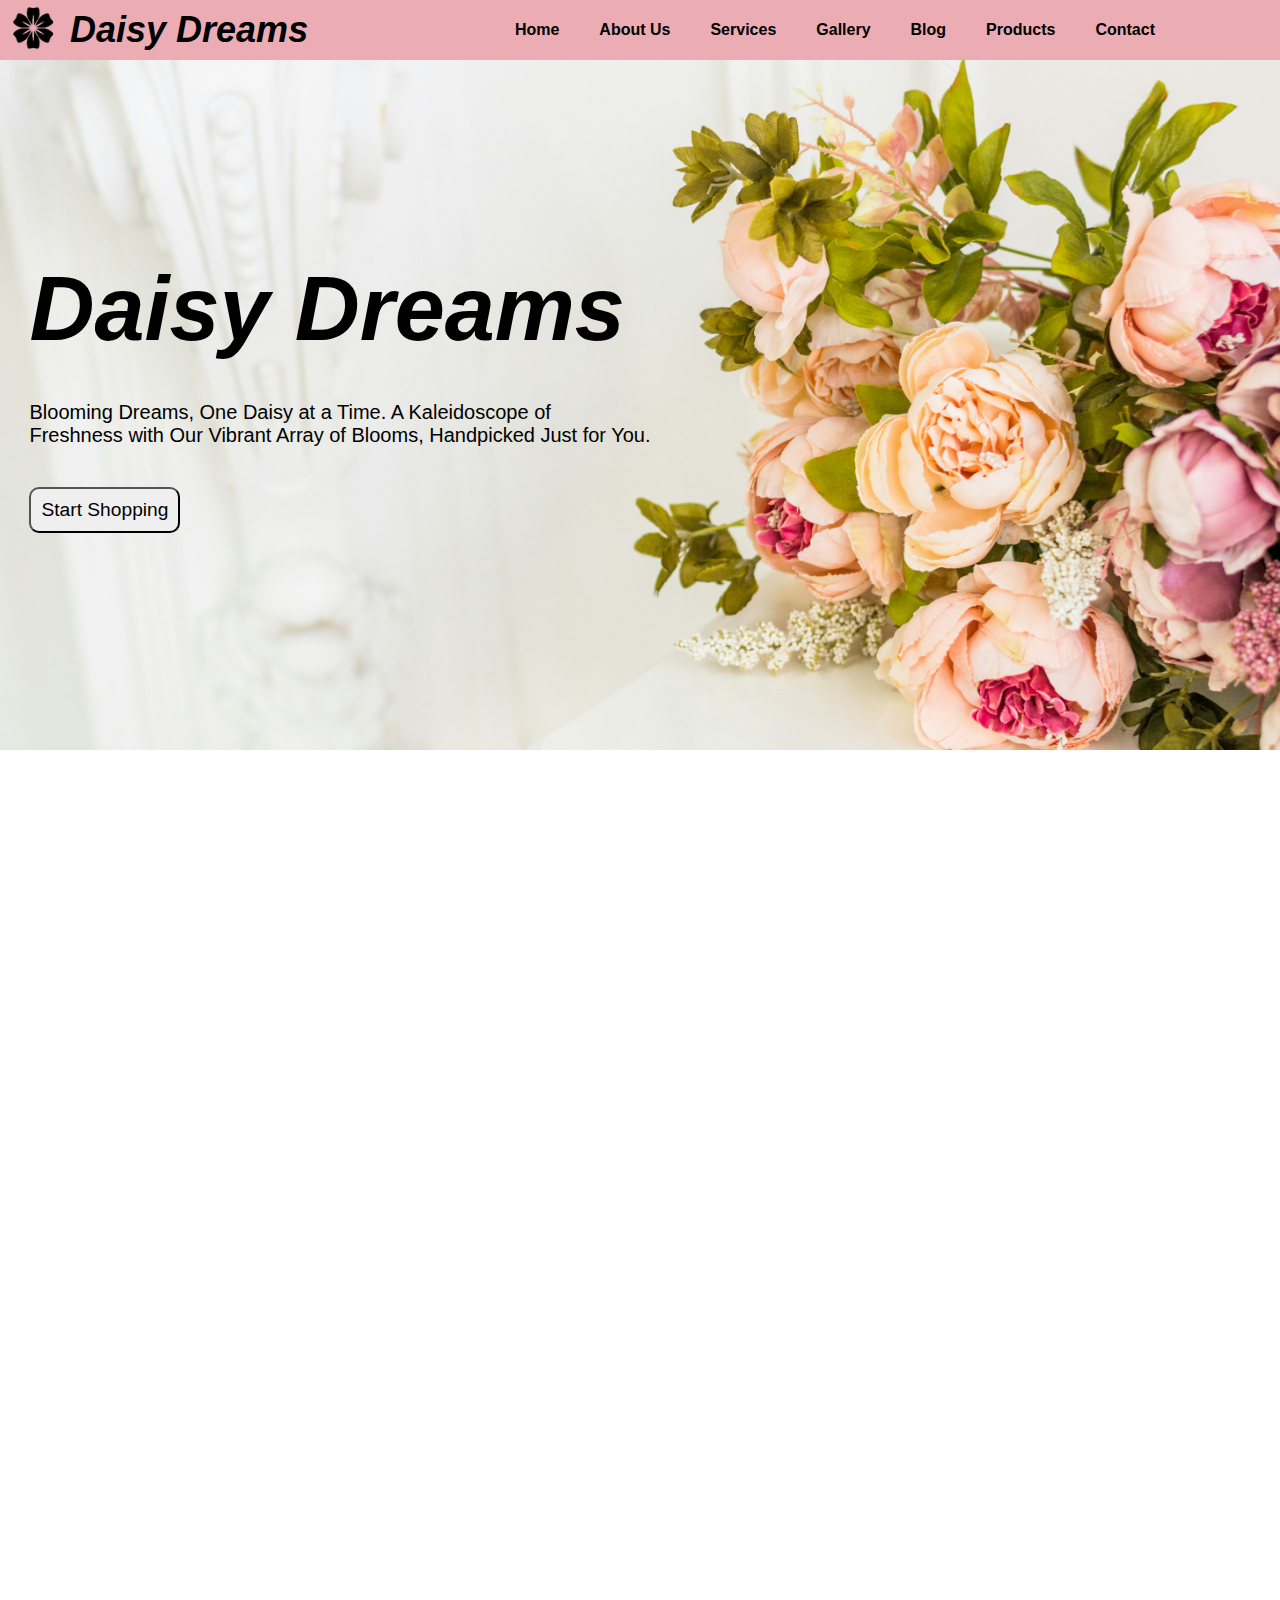
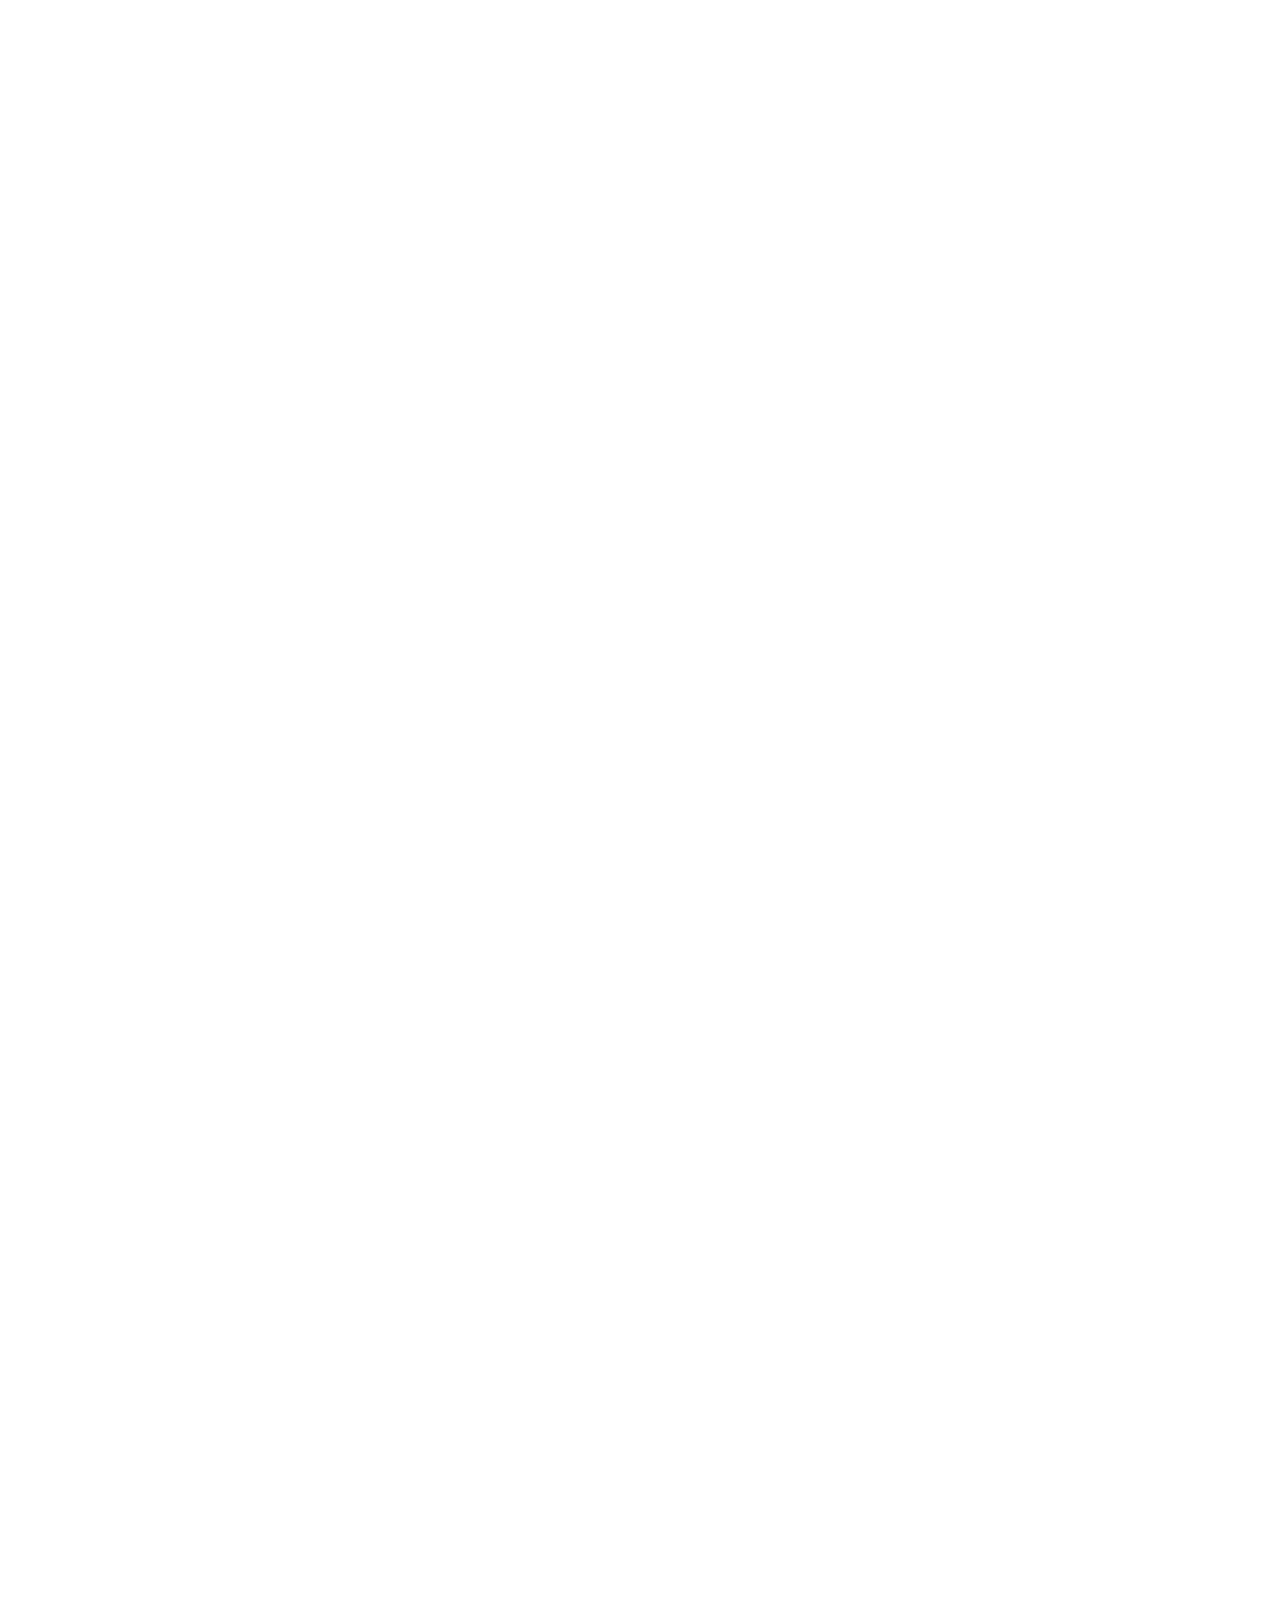
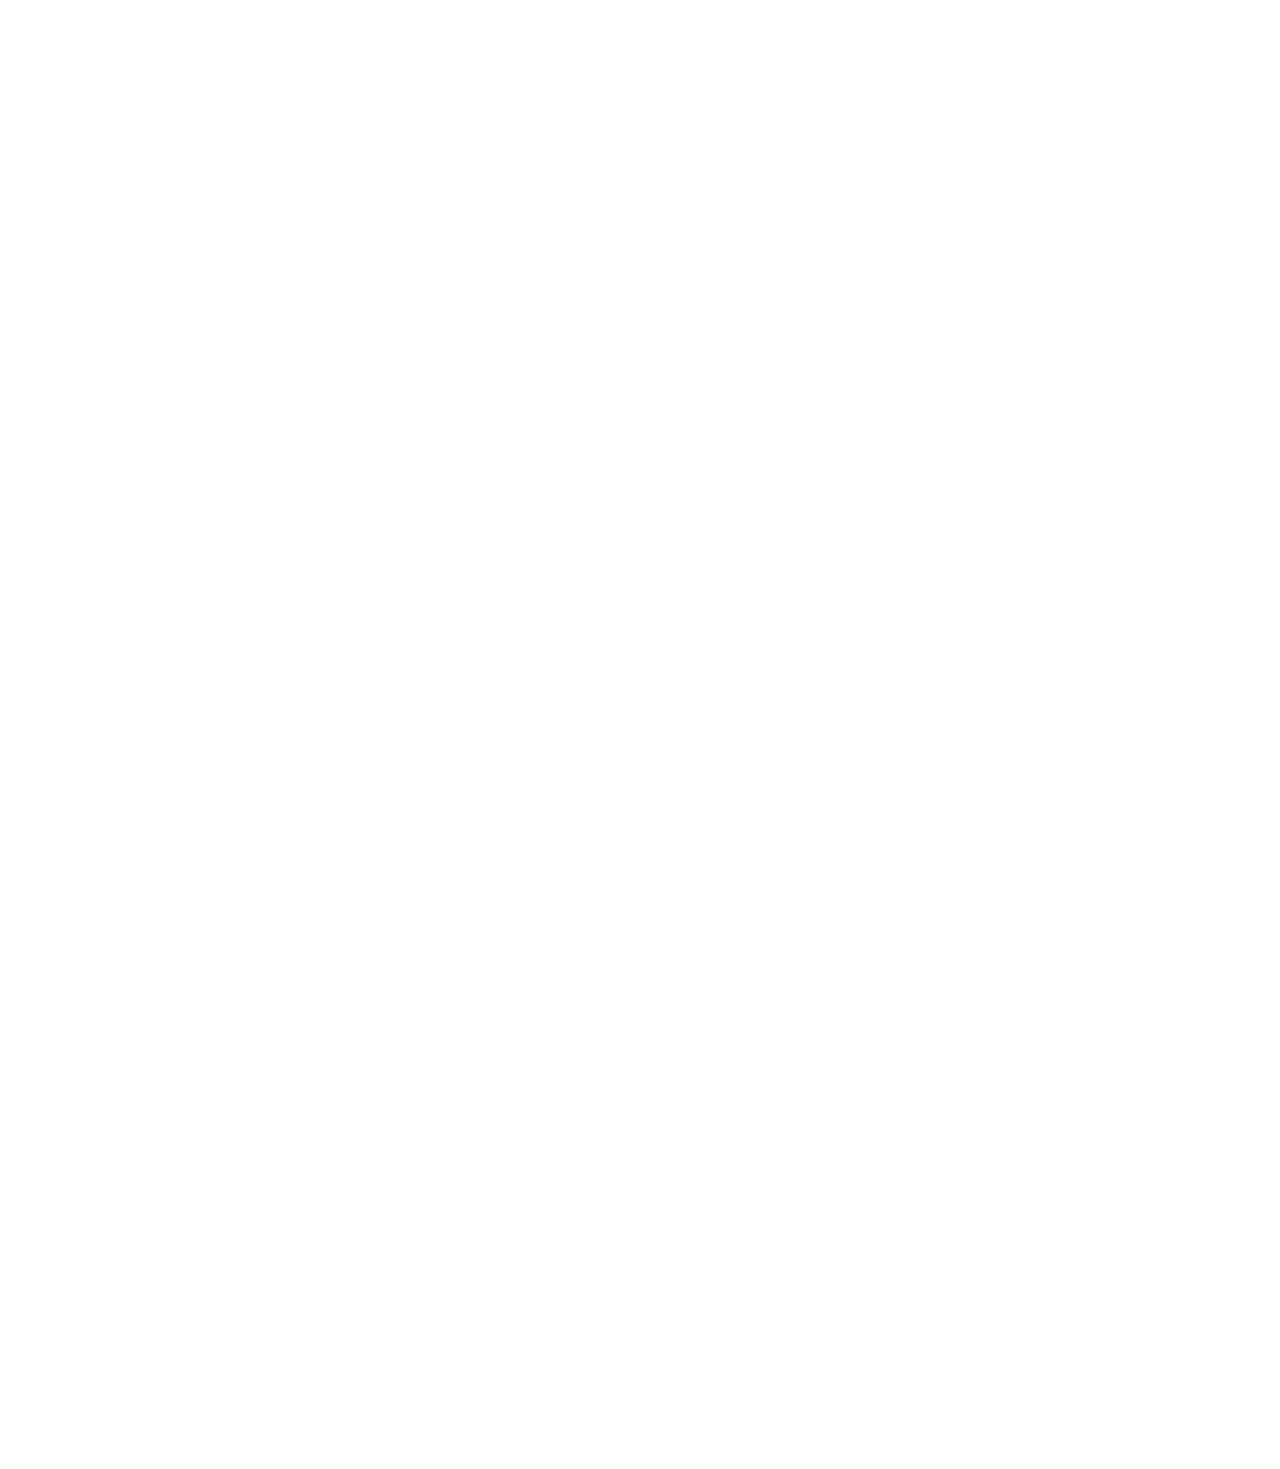
==== PRODIGY_WD_01/index.html @ 98bd92f2 "Add files via upload" ====
<!DOCTYPE html>
<html lang="en">
<head>
    <meta charset="UTF-8">
    <meta name="viewport" content="width=device-width, initial-scale=1.0">
    <title>Daisy Dreams</title>
    <link rel="stylesheet" href="./style.css">
    <link rel="stylesheet" href="https://cdnjs.cloudflare.com/ajax/libs/font-awesome/6.5.2/css/all.min.css" integrity="sha512-SnH5WK+bZxgPHs44uWIX+LLJAJ9/2PkPKZ5QiAj6Ta86w+fsb2TkcmfRyVX3pBnMFcV7oQPJkl9QevSCWr3W6A==" crossorigin="anonymous" referrerpolicy="no-referrer" />
    <link rel="website icon" href="./images/logo.jpg" type="jpg">
</head>
<body>
    <header>
        <div class="navbar">
            <div class="logo">
                <img src="./images/logo.jpg" alt="">
            </div>
            <div class="shopname"><h1><a class="hov" href="#">Daisy Dreams</a></h1></div>
            <div class="tabs">
                <ul>
                    <li><a class="hov" href="#home">Home</a></li>
                    <li><a class="hov" href="#about">About Us</a></li>
                    <li><a class="hov" href="#services">Services</a></li>
                    <li><a class="hov" href="#gallery">Gallery</a></li>
                    <li><a class="hov" href="#blog">Blog</a></li>
                    <li><a class="hov" href="#products">Products</a></li>
                    <li><a class="hov" href="#contact">Contact</a></li>
                </ul>
            </div>
            <div class="icons">
                <i class="fa-solid fa-magnifying-glass hov"></i>
                <i class="fa-regular fa-user hov"></i>
                <i class="fa-regular fa-heart hov"></i>
                <i class="fa-solid fa-cart-shopping hov"></i>
            </div>
        </div>
    </header>

    <main>
        <div id="home" class="homesec" class="animation">
            <div class="content">
                <h1>Daisy Dreams</h1>
                <p>Blooming Dreams, One Daisy at a Time. A Kaleidoscope of <br>
                Freshness with Our Vibrant Array of Blooms, Handpicked Just for You.</p>
                <button class="hov1">Start Shopping</button>
            </div>       
        </div>
    </main>

    <section id="about" class="animation">
        <div class="about">
            <div class="banner">
                <div class="one"></div>
                <img class="two" src="./images/about.png" alt="">
            </div>

            <div class="aboutcontent">
                <h1>ABOUT US</h1>
                <br>
                <h2>Welcome to Daisy Dreams, your haven for all things floral and delightful!</h2>
                <br>
                <p>At Daisy Dreams, we're passionate about bringing joy to your life through the beauty of flowers. With a keen eye for detail and a commitment to quality, we handpick the freshest blooms from local growers and global suppliers to create stunning arrangements that captivate the senses.</p>
                <br>
                <p>Our journey began with a simple dream: to spread happiness, one petal at a time. What started as a small endeavor has blossomed into a thriving hub of creativity and craftsmanship, where each bouquet tells a unique story and each arrangement reflects our dedication to excellence.</p>
                <br>
                <p>Whether you're celebrating a special occasion, expressing your love and appreciation, or simply brightening someone's day, Daisy Dreams is here to help you convey your sentiments with style and grace. From classic roses to exotic orchids, our diverse selection offers something for every taste and occasion.</p>
                <br>
                <p>But Daisy Dreams is more than just a flower shop — it's a place where connections are forged, memories are made, and moments are cherished. Our team of passionate florists is here to guide you every step of the way, ensuring that your floral vision is brought to life with precision and care.</p>
                <br>
                <p>Join us in celebrating the art of floristry and the joy that flowers bring. Thank you for choosing Daisy Dreams – where your dreams blossom.</p>
                <br>
                <button class="hov1">Know More</button>
            </div>
        </div>
    </section>

    <section id="services" class="animation">
        <div class="servsection">
            <div class="servheading">
                <h1>OUR SERVICES</h1>
            </div>
            <div class="services">
                <div class="b1 box">
                    <img class="bimg" src="./images/s1.jpg" alt="">
                    <h3>Home & Living</h3>
                    <p>Bring a touch of nature into your home with our elegant floral arrangements. From chic centerpieces to lush plant displays, we provide the perfect accents to elevate your living space.</p>
                </div>
                <div class="b1 box">
                    <img class="bimg" src="./images/s2.jpg" alt="">
                    <h3>Weddings & Events</h3>
                    <p>Transform your celebration into an unforgettable floral wonderland. Our expert team crafts exquisite floral designs tailored to enhance the beauty and ambiance of your wedding or event.</p>
                </div>
                <div class="b1 box">
                    <img class="bimg" src="./images/s3.jpg" alt="">
                    <h3>Custom Bouquets</h3>
                    <p>Create your perfect floral expression with our bespoke bouquets. Whether for a special occasion or just because, we design each arrangement to reflect your unique style and sentiment.</p>
                </div>
            </div>
        </div>
    </section>

    <section id="gallery" class="animation">
        <div class="gallery">
            <h1>GALLERY</h1>
            <div class="container">
                <div class="galleybox">
                    <img class="gimg" src="./images/g1.jpg" alt="">
                    <div class="gallerycontent">
                        <p>Roses</p>
                    </div>
                </div>
                <div class="galleybox">
                    <img class="gimg" src="./images/g2.jpg" alt="">
                    <div class="gallerycontent">
                        <p>Dahlia</p>
                    </div>
                </div>
                <div class="galleybox">
                    <img class="gimg" src="./images/g3.jpg" alt="">
                    <div class="gallerycontent">
                        <p>Daisy</p>
                    </div>
                </div>
                <div class="galleybox">
                    <img class="gimg" src="./images/g4.jpg" alt="">
                    <div class="gallerycontent">
                        <p>Tulips</p>
                    </div>
                </div>
            </div>
        </div>
    </section>
    
    <section id="blog" class="animation">
        <div class="blog">
            <div class="blogcontent">              
                <h1>BLOG</h1>
                <br>
                <h3>"Explore the Wonders of Florals: Uncover Beauty, Meaning, and Magic Behind Every Petal."</h3>
            </div>
            <div class="slide">
                <button class="sl-btn left"><i class="fa-solid fa-chevron-left"></i></button>
                <button class="sr-btn right"><i class="fa-solid fa-chevron-right"></i></button>
            </div>
            <div class="blogcontainer">
                <div class="blog1 blog-box">
                    <img class="blogimg" src="./images/blog1.jpeg" alt="">
                    <h3>Bouquet of delicate spring flowers</h3>
                    <p>Bouquet of delicate spring flowers nestled in a vibrant meadow,...</p>
                    <a href="#">Read More</a>
                </div>
                <div class="blog2 blog-box">
                    <img class="blogimg" src="./images/blog2.jpg" alt="">
                    <h3> Pericallis Senetti Super Blue</h3>
                    <p>The Pericallis Senetti Super Blue is a perennial plant with daisy-like flowers that bloom early in the season. It has bright...</p>
                    <a href="#">Read More</a>
                </div>
                <div class="blog3 blog-box">
                    <img class="blogimg" src="./images/blog3.jpeg" alt="">
                    <h3>Small orange and pink flowers</h3>
                    <p>Small orange and pink flowers that grow on a tiny bush,...</p>
                    <a href="#">Read More</a>
                </div>
                <div class="blog4 blog-box">
                    <img class="blogimg" src="./images/blog4.png" alt="">
                    <h3>Paeoniaceae Plant Family</h3>
                    <p>The Paeoniaceae family, also known as the peony family, is part of the Saxifragales order and consists of the genus Paeonia...</p>
                    <a href="#">Read More</a>
                </div>
                <div class="blog5 blog-box">
                    <img class="blogimg" src="./images/blog5.png" alt="">
                    <h3>Lavender Flower</h3>
                    <p>Lavender flowers are also symbolic of love and devotion, and their soft purple hue can make them a cherished gift...</p>
                    <a href="#">Read More</a>
                </div>
                <div class="blog6 blog-box">
                    <img class="blogimg" src="./images/blog6.jpeg" alt="">
                    <h3>Jasmine</h3>
                    <p>Common jasmine, or poet's jasmine (Jasminum officinale), native to Iran, produces fragrant white flowers that are....</p>
                    <a href="#">Read More</a>
                </div>
                <div class="blog7 blog-box">
                    <img class="blogimg" src="./images/blog7.jpeg" alt="">
                    <h3>Tulip field</h3>
                    <p>In April, the tulip fields are in full bloom. In May, the season often comes to an end because bulb farmers cut the flowers...</p>
                    <a href="#">Read More</a>
                </div>
                <div class="blog8 blog-box">
                    <img class="blogimg" src="./images/blog8.png" alt="">
                    <h3>Daisy and Dandelion</h3>
                    <p>The common daisy or Bellis Perennis is a perennial usually displaying white, red, or pink petals. The daisy played a key...</p>
                    <a href="#">Read More</a>
                </div>
                <div class="blog9 blog-box">
                    <img class="blogimg" src="./images/blog9.jpeg" alt="">
                    <h3>Lilies</h3>
                    <p>Lilies are symbolic flowers, and their meaning can depend on the color and the occasion. For example, white lilies are...</p>
                    <a href="#">Read More</a>
                </div>
                <div class="blog10 blog-box">
                    <img class="blogimg" src="./images/blog10.jpeg" alt="">
                    <h3>Peony</h3>
                    <p>Peonies can live past 100 years and come in every color except blue and can grow as large as 10-inches!...</p>
                    <a href="#">Read More</a>
                </div>
            </div>
        </div>
    </section>

    <section class="animation">
        <div class="knownfor">
            <img src="./images/knowfor.png" alt="">
        </div>
    </section>

    <section id="products" class="animation">
        <div class="featured">
            <h1>FEATURED PRODUCTS</h1>
            <div class="fea-container">
                <div class="f1 fea-box">
                    <img class="fea-img" src="./images/f1.jpeg" alt="">
                    <br>
                    <h3>Bunch of mixed flowers</h3>
                    <br>
                    <button class="hov1">Details</button>
                </div>
                <div class="f2 fea-box">
                    <img class="fea-img" src="./images/f2.jpg" alt="">
                    <br>
                    <h3>Orange Rose bouquet</h3>
                    <br>
                    <button class="hov1">Details</button>
                </div>
                <div class="f3 fea-box">
                    <img class="fea-img" src="./images/f3.jpeg" alt="">
                    <br>
                    <h3>Daisy bouquet</h3>
                    <br>
                    <button class="hov1">Details</button>
                </div>
                <div class="f4 fea-box">
                    <img class="fea-img" src="./images/f4.jpeg" alt="">
                    <br>
                    <h3>Luxurious bouquet of tulips </h3>
                    <br>
                    <button class="hov1">Details</button>
                </div>
                <div class="f5 fea-box">
                    <img class="fea-img" src="./images/f5.jpeg" alt="">
                    <br>
                    <h3>Pretty Roses</h3>
                    <br>
                    <button class="hov1">Details</button>
                </div>
            </div>
        </div>
    </section>

    <section class="animation">
        <div class="deliver">
            <h1>We Deliver and Ship all over the Country!</h1>
            <a href="#">More Info</a>
        </div>
    </section>

    <footer id="contact" class="animation">
        <div class="footer">
            <div class="sec1">
                <h1>Daisy Dreams</h1>
                <br>
                <p>A Kaleidoscope of Freshness with Our Vibrant Array of Blooms, Handpicked Just for You.</p>
                <br>
                <div class="icons">
                    <i class="fab fa-facebook"></i>
                    <i class="fab fa-instagram"></i>
                    <i class="fab fa-whatsapp"></i>
                    <i class="fab fa-twitter"></i>
                </div>
            </div>
        
            <div class="sec2">
                <ul>
                    <p>Company</p>
                    <a href="#home">Home</a>
                    <a href="#about">About us</a>
                    <a href="#services">Services</a>
                    <a href="#products">Products</a>       
                </ul>
            </div>
            <div class="sec3">
                <ul>
                    <p>Contact Us</p>
                    <a href="#">+91 63********</a>
                    <a href="#">www.daisydreams.com</a>
                    <a href="#">daisydreams@gmail.com</a>      
                </ul>
            </div>
            <div class="sec4">
                <ul>
                    <p>Visit Us</p>
                    <a href="#">Visakhapatnam</a>
                    <a href="#">Mon-Fri: 10am - 3pm</a>
                    <a href="#">Sat-Sun: 9am - 2pm</a>      
                </ul>
            </div>
            <div class="sec5">
                <p>Get latest information from us</p>
                <div class="form">
                    <input type="email" placeholder="Enter your E-mail">
                    <input type="submit">
                </div>
            </div>
        </div>
        <div class="sec6">
            <p>Copyright &copy Gorrepati Sowmya Sri(2024)</p>
        </div>
    </footer>
    
    <script src="./app.js"></script>
</body>
</html>
---- PRODIGY_WD_01/style.css ----
* {
    padding: 0;
    margin: 0;
    box-sizing: border-box;
    font-family:Arial, Helvetica, sans-serif;
    text-decoration: none;
    color: black;
}
:root{
    --primary-color:#EBACB4;
    --primary-color1:#FB7694;
    --secondary-color:#E3E6D7;
    --box-color:#F8D9DE;
}
/*navbar*/

.navbar {
    width: 100%;
    height: 60px;
    background-color:var(--primary-color);
    color: black;
    display: flex;
    align-items: center;
    padding: 5px;
    position: fixed;
    z-index: 1000; 
}

.logo img {
    width: 60px;
    height: 60px;
    padding: 5px;
    cursor: pointer;
}

.shopname {
    font-size: 18px;
    font-weight: bold;
    padding: 5px;
    margin-right: auto;
    cursor: pointer; 
    font-style: italic;
    font-family:'Lucida Sans', 'Lucida Sans Regular', 'Lucida Grande', 'Lucida Sans Unicode', Geneva, Verdana, sans-serif; 
}

.tabs ul {
    display: flex;
}

.tabs ul li {
    list-style-type: none;
    margin-right: 40px;
    font-weight: bold;
    cursor: pointer;  
}

.icons {
    display: flex;
}

.icons i {
    margin-right: 20px;
    justify-content: space-evenly;
    cursor: pointer; 
}

.hov:hover{
    color: var(--secondary-color);
}

/*home*/
.homesec{
    background-image: url(./images/home.jpg);
    height: 750px;
    width: 100%;
    background-repeat: no-repeat;
    background-size:cover;
   align-content: center;
   display: flex;
   flex-direction: column;
   justify-content: center;
   align-items: center;
  
}
.homesec h1, .homesec p, .homesec button {
    margin-right: 600px;
    margin-top: 40px;
}
.content h1{
    font-size: 90px;
    font-style: italic;
    font-family:'Lucida Sans', 'Lucida Sans Regular', 'Lucida Grande', 'Lucida Sans Unicode', Geneva, Verdana, sans-serif; 
}
.content p{
    font-size: 20px;
}
.content button{
    font-size: larger;
    padding: 10px;
    border-radius: 10px;
    cursor: pointer;
}
.hov1:hover{
    background-color: var(--primary-color);
    color: white;
}

/*about*/
.about{
    width: 100%;
    height: 580px;
    border: 1px solid white;
    display: flex;
}

.banner{
    position: relative;
    height: 50vh;
    width: 20vw;
    margin: 30px; 
}
.banner .one{

    width: 300px;
    height:350px;
    margin: 30px;
    border-radius: 20px;
    border: var(--primary-color1) 2px dashed;
    position: absolute;
    top:0;
    left: 0;
    animation: ani 5s infinite ; 

}
.about img{
    
    width: 300px;
    height:350px;
    margin: 30px;
    border-radius: 20px;
    position: absolute;
    top:10%;
    left: 8%;
    animation: ani 5s infinite ;
}
.aboutcontent{
    float:right;
    margin: 60px;
    padding-left: 20px;
    flex: 1;
}
.aboutcontent h1,
.aboutcontent p,
.aboutcontent button {
    text-align: start; 
}
.aboutcontent h1{
    color: var(--primary-color1);
    font-style: italic;
    font-family:'Lucida Sans', 'Lucida Sans Regular', 'Lucida Grande', 'Lucida Sans Unicode', Geneva, Verdana, sans-serif;
}

.aboutcontent button{
    display: block; 
    font-size: larger;
    padding: 10px;
    border-radius: 10px;
    cursor: pointer;
}

.banner:hover .one,
.banner:hover img {
    transform: scale(1.1); 
}

@keyframes ani{
    0%{
        transform: scale(1);
    }
    50%{
        transform: scale(1.2);
    }
    100%{
        transform: scale(1);
    }
}

/*services*/

.servheading h1{
    text-align: center;
    padding: 20px;
    margin-bottom: 10px;
    margin-top: 10px;
    color: black;
    font-style: italic;
    font-family:'Lucida Sans', 'Lucida Sans Regular', 'Lucida Grande', 'Lucida Sans Unicode', Geneva, Verdana, sans-serif;
}
.services{
    display:flex;
    justify-content: space-evenly;
    flex-wrap: wrap;
    
}
.servsection{
    position: relative; 
    overflow: hidden; 
    height: 600px;
    margin-top: 15px;
}

.servsection:before {
    content: "";
    background-image: url(./images/bg.jpg);
    background-size: cover;
    opacity: 0.3; 
    position: absolute;
    top: 0;
    left: 0;
    right: 0;
    bottom: 0;
    z-index: -1; 
}
.box{
    height: 450px;
    width: 350px;
    background-color: var(--box-color)
}
.bimg{
    width: 340px;
    height: 300px;
    padding: 15px;
    margin: 5px;
}
.box h3{
    text-align: center;
}
.box p{
    padding-left: 15px;
    margin: 10px;
    text-align:start;
    
}

/*gallery*/
.gallery{
    width: 97%;
    height: 500px;
    margin:40px 20px 40px 20px;
}
.gallery h1{
    text-align: center;
    color: black;
    font-style: italic;
    font-family:'Lucida Sans', 'Lucida Sans Regular', 'Lucida Grande', 'Lucida Sans Unicode', Geneva, Verdana, sans-serif;
}
.gallery .container {
    display: flex;
    padding: 15px;
}
.gimg{
    width: 360px;
    height: 380px;
    padding: 10px;
    transition: all 2s ease-in-out;
    cursor: pointer;

}
.gimg:hover,.gallerycontent:hover{
    transform: scale(1.1); 
}
.gallerycontent{
    text-align: center;
    font-weight: bolder;
    font-size: 18px;
    padding: 10px;
    transition: all 2s ease-in-out;
    cursor: pointer;
}

/*blog*/
.blog {
    height: 630px;
    margin: 25px;
    position: relative; 
    overflow: hidden; 
}

.blog::before {
    content: "";
    background-image: url(./images/bg.jpg);
    background-size: cover;
    opacity: 0.3; 
    position: absolute;
    top: 0;
    left: 0;
    right: 0;
    bottom: 0;
    z-index: -1; 
}

.blogcontent {
    text-align: center;
    padding: 10px;
    margin: 10px;
    position: relative; 
}

.blogcontent h1 {
    color: black;
    font-style: italic;
    font-family:'Lucida Sans', 'Lucida Sans Regular', 'Lucida Grande', 'Lucida Sans Unicode', Geneva, Verdana, sans-serif;
}

.blog-box {
    width: 350px;
    height: 500px;
    border: 1px solid black;
    margin-left: 15px;
}

.blogcontainer {
    display: flex;
    justify-content: space-evenly;
    overflow-x: auto;
}

.blogimg {
    width: 350px;
    height: 370px;
    padding: 10px;
}

.blogcontainer h3,
.blogcontainer p,
.blogcontainer a {
    padding-left: 15px;
    margin: 8px;
    text-align: start;   
}

.blogcontainer p {
    color: var(--primary-color1)
}

.blog-box a {
    color: rgb(255, 0, 0);
    cursor: pointer;
}
.blog-box a:hover{
    text-decoration: underline;
}


.slide {
    position: absolute;
    width: 100%;
    height: 100%;
    display: flex;
    justify-content: space-between;
    align-items: center;
    top: 0;
    z-index: 1; 
}

.left,
.right {
    background-color: rgba(255, 255, 255, 0.7); 
    height: 90px;
    width: 50px;
    text-align: center;
    cursor: pointer;
    top: 50%;
    transform: translateY(-50%); 
    border: 2px solid transparent;
}

.left {
    border-radius: 0 5px 5px 0;
    left: 10px;
}

.right {
    border-radius: 5px 0 0 5px;
    right: 20px;
}

.left:hover,
.right:hover {
    border: 3px solid var(--primary-color1);
}

.right i,
.left i {
    color: rgb(54, 54, 54);
    font-size: 30px;
}

.blogcontainer::-webkit-scrollbar {
    display: none; 
}


/*knownfor*/
.knownfor{
    height: 300px;
    margin: 25px;

}
.knownfor img{
    width: 100%;
    height:280px;
}

/*featured products*/
.featured{
    height:500px;
    position: relative; 
    overflow: hidden; 
    
}

.featured:before {
    content: "";
    background-image: url(./images/bg.jpg);
    background-size: cover;
    opacity: 0.3; 
    position: absolute;
    top: 0;
    left: 0;
    right: 0;
    bottom: 0;
    z-index: -1; 
}
.fea-container{
    display: flex;
}
.fea-box{
    width: 350px;
    height: 400px;
    padding: 20px;
  

}
.fea-img{
    width: 260px;
    height: 260px;
}
.featured h1{
    padding: 20px;
    margin: 10px;
    text-align: center;
    font-style: italic;
    font-family:'Lucida Sans', 'Lucida Sans Regular', 'Lucida Grande', 'Lucida Sans Unicode', Geneva, Verdana, sans-serif;
}
.fea-container h3{
    text-align: start;
    padding-top: 10px;
}
.fea-container button{
    width: 200px;
    height: 40px;
    font-size: larger;
    padding: 10px;
    border-radius: 10px;
    cursor: pointer;
    text-align: center;
}

/*deliver*/
.deliver {
    height: 100px;
    background-color: var(--secondary-color);
    display: flex;
    flex-direction: column;
    justify-content: center;
    align-items: center;
    margin-top: 20px;
}

.deliver h1 {
    text-align: center;
    padding: 20px;
    font-style: italic;
    font-family:'Lucida Sans', 'Lucida Sans Regular', 'Lucida Grande', 'Lucida Sans Unicode', Geneva, Verdana, sans-serif;
}

.deliver a {
    font-size: 14px;
    text-align: center; 
}
.deliver a:hover{
    text-decoration: underline;
}

/*footer*/
.footer {
    display: flex;
    justify-content: space-evenly;
    flex-wrap: wrap;
}


footer {
    background-color: var(--primary-color);
    margin-top:20px;
    padding: 20px;
    width: 100%;
}
.footer .sec1, 
.footer .sec2, 
.footer .sec3, 
.footer .sec4 {
    flex: 1;
    margin: 10px;
    min-width: 200px;
}

.footer .sec1 {
    display: flex;
    flex-direction: column;
    align-items: center;
    text-align: center;
}

.footer .sec1 h1{
    font-style: italic;
    font-family:'Lucida Sans', 'Lucida Sans Regular', 'Lucida Grande', 'Lucida Sans Unicode', Geneva, Verdana, sans-serif;
}
.footer .sec2{
    padding-left: 50px;
}
.footer .sec3{
    padding-right: 90px;
}
.footer .sec2,
.footer .sec3 ,
.footer .sec4{
    display: flex;
    flex-direction: column;
}

.footer ul {
    list-style-type: none;
    padding: 0;
}

.footer ul p {
    font-weight: bold;
    margin-bottom: 10px;
}

.footer ul a {
    display: block;
    margin-bottom: 5px;
    text-decoration: none;
    color: black;
}


.sec5 p {
    font-weight: bold;
    margin-bottom: 10px;
    margin-top: 10px;
}

.footer .sec5 form {
    display: flex;
    flex-direction: row;
    align-items: center;
}

.footer .sec5 input[type="email"] {
    padding: 10px;
    margin-bottom: 10px;
    width: 69%;
    max-width: 300px;
    border: 1px solid #ccc;
    border-radius: 5px 0 0 5px;
}

.footer .sec5 input[type="submit"] {
    padding: 10px 20px;
    border: none;
    background-color: var(--primary-color1);
    color: white;
    cursor: pointer;
    border-radius: 0 5px 5px 0;
    margin-left: -5px;
}
.sec6 p {
    text-align: center;
    padding: 2px;
    font-style: italic;
    font-family:'Lucida Sans', 'Lucida Sans Regular', 'Lucida Grande', 'Lucida Sans Unicode', Geneva, Verdana, sans-serif;

}
.footer .sec2 a:hover,
.footer .sec3 a:hover,
.footer .sec4 a:hover{
   text-decoration: underline;
   color: var(--secondary-color);
}
section {
    padding-top: 30px;
}

.animation {
    opacity: 0;
    transform: translateX(-300px);
    transition: all 0.7s ease-out;
    transition-delay: 0.4s;

}

.scroll-animation {
    opacity: 1;
    transform: translateX(0);
}
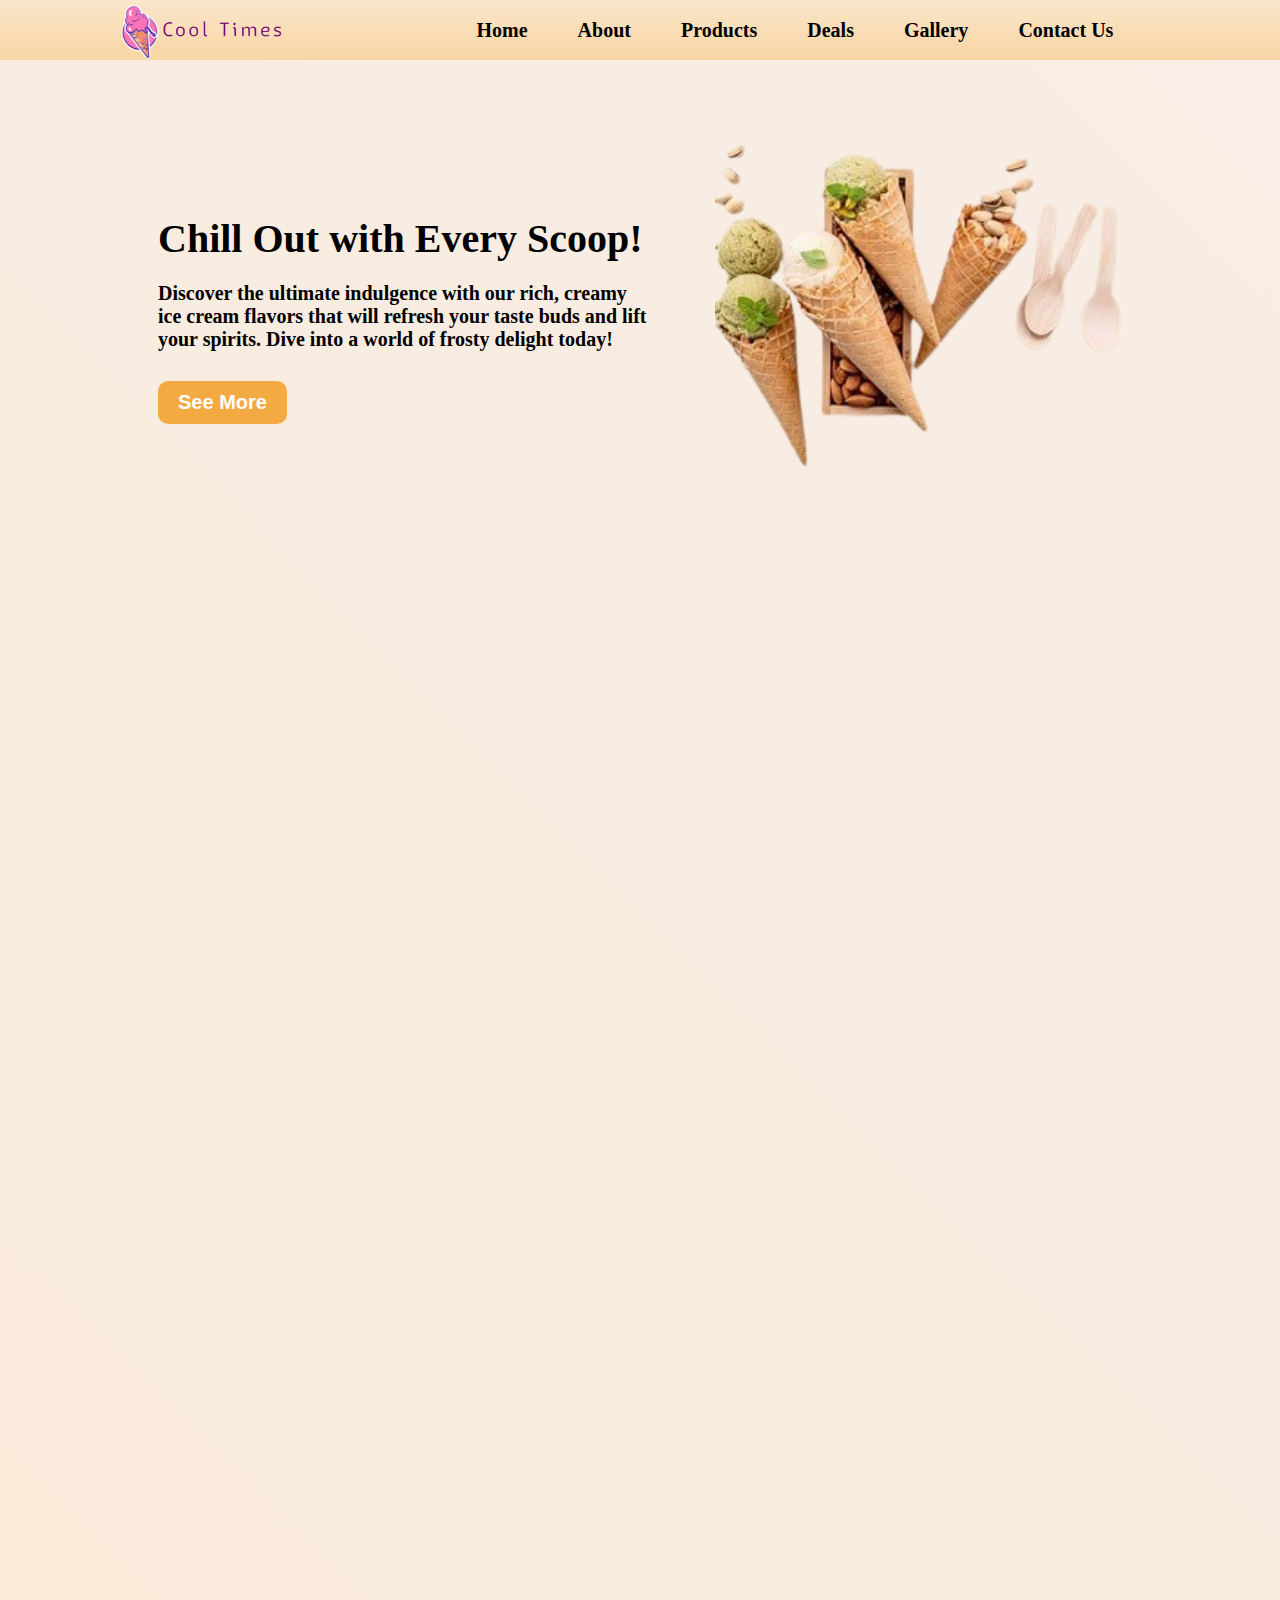
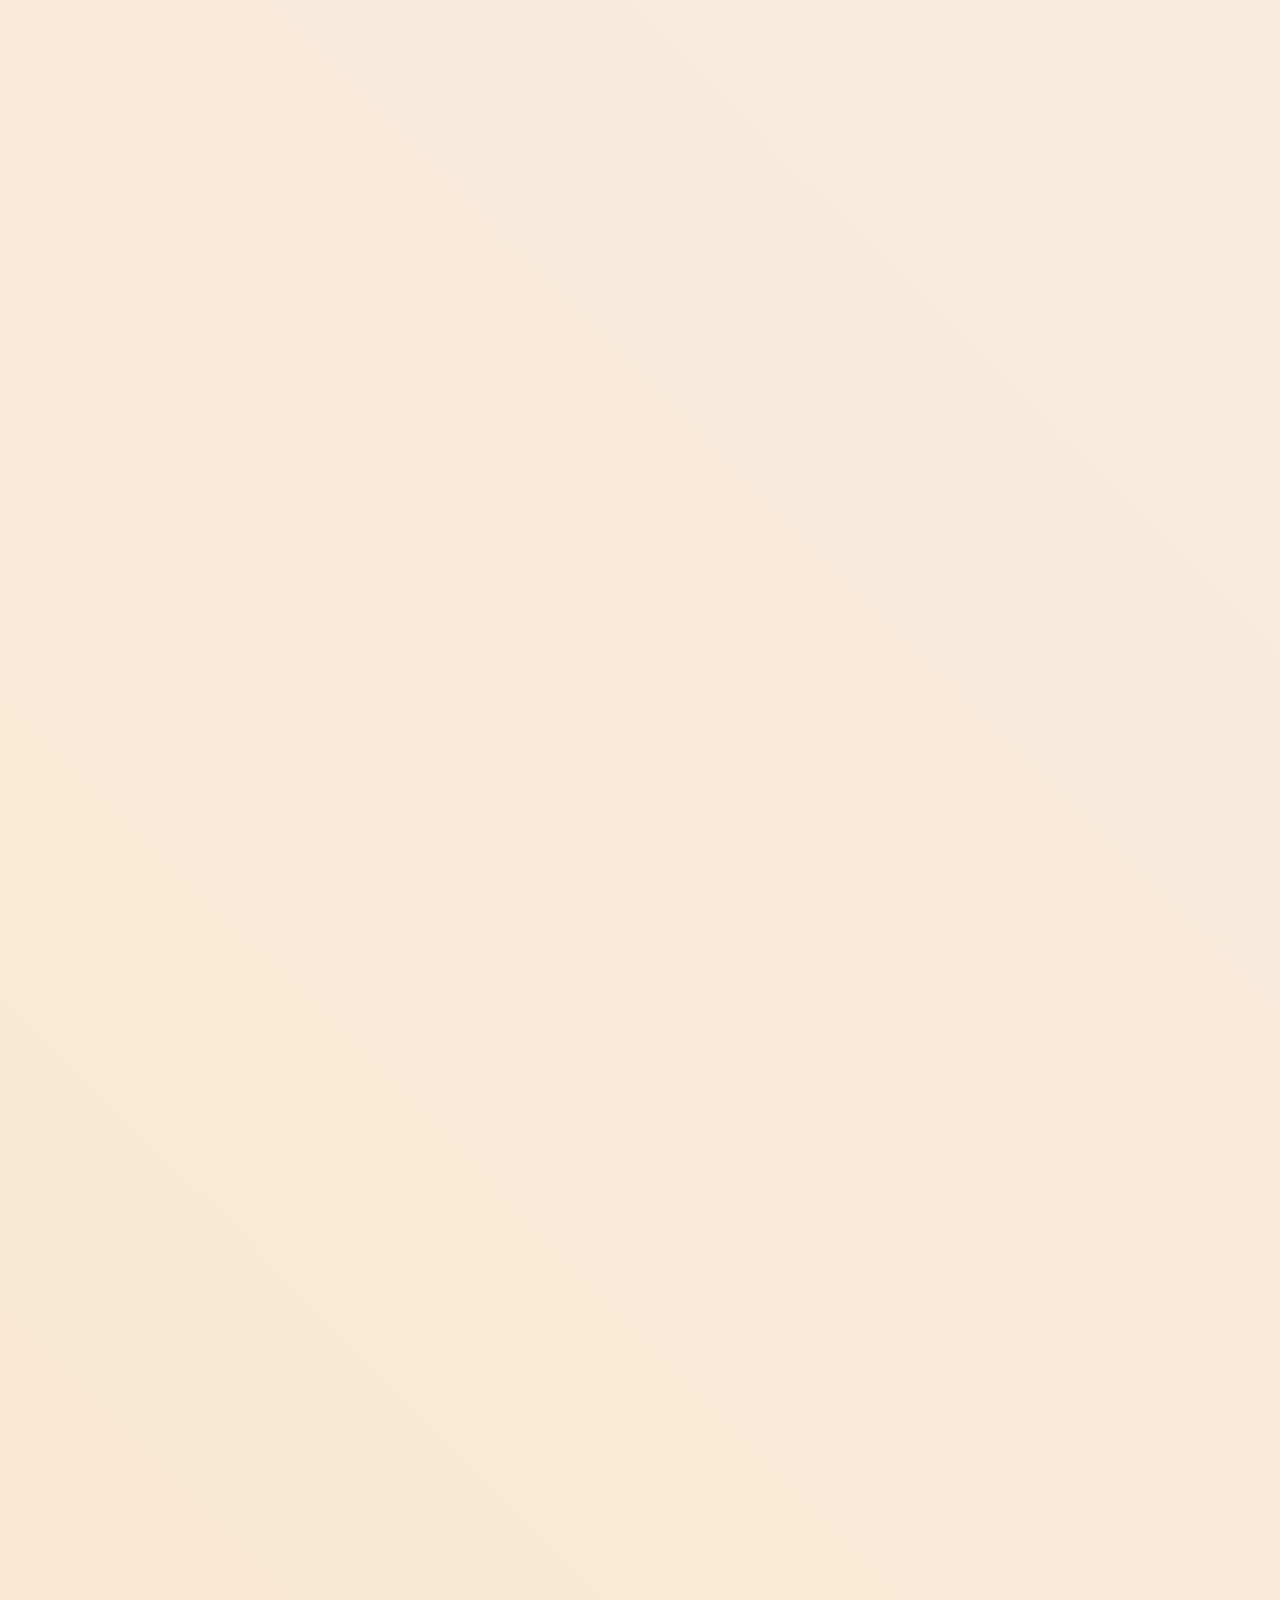
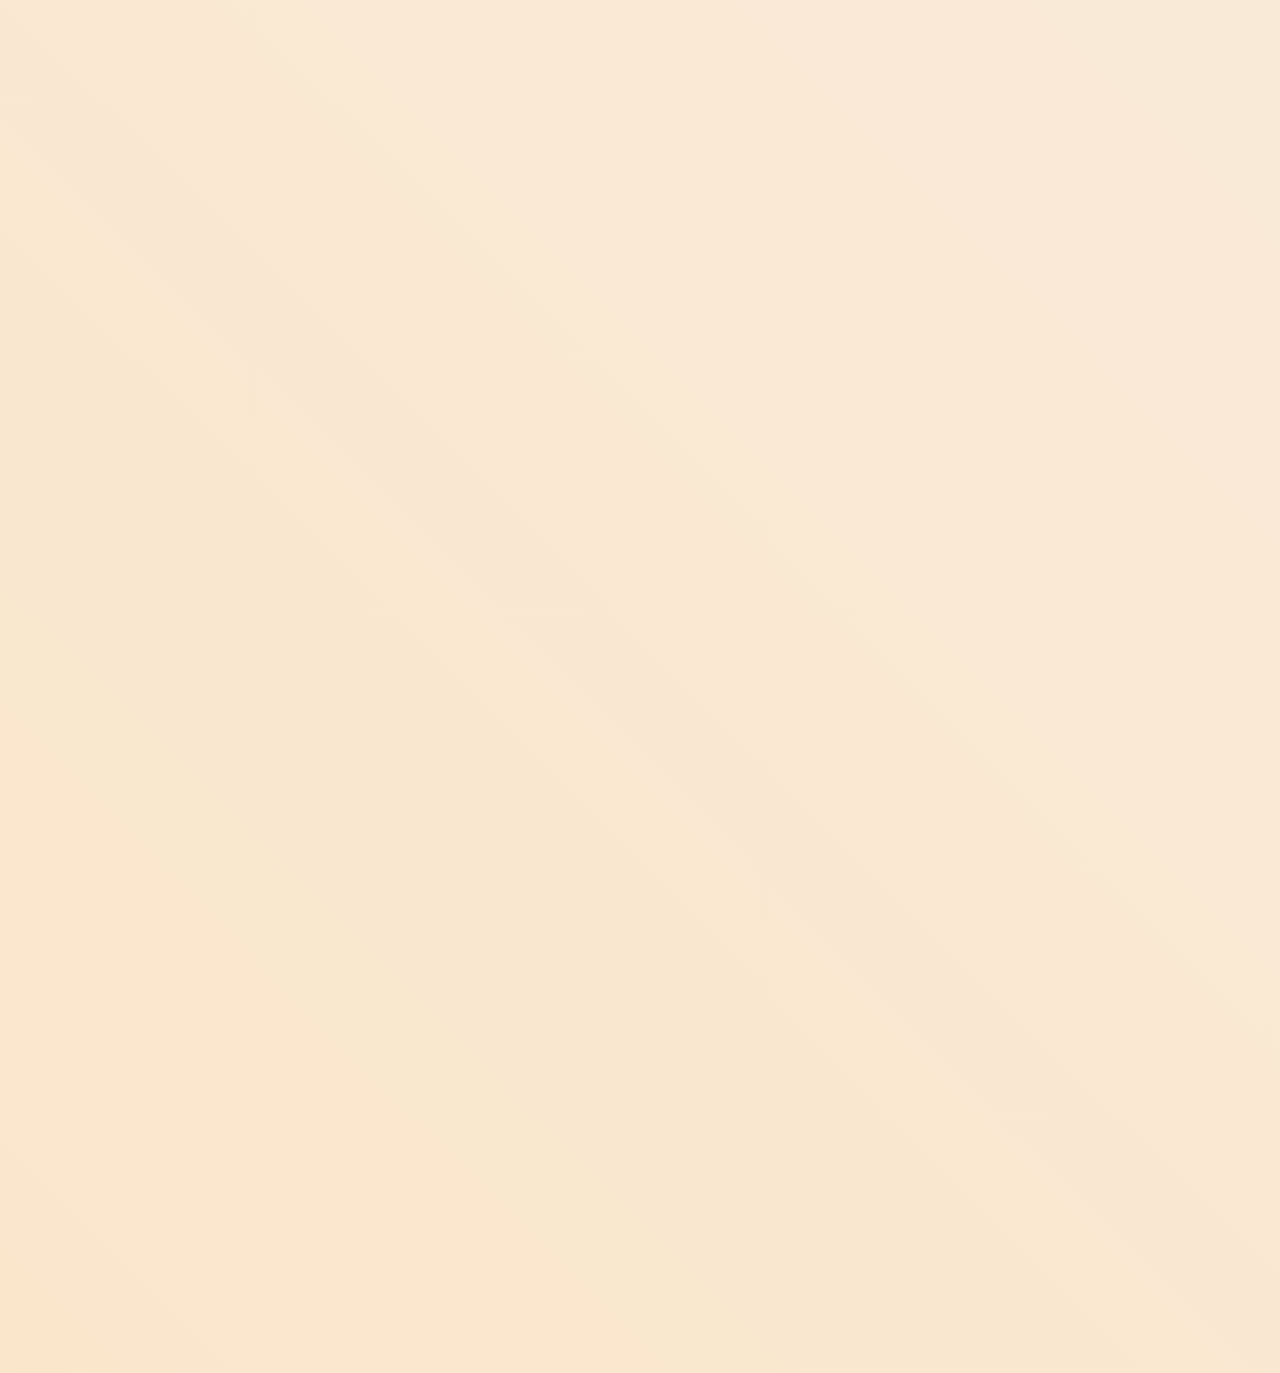
==== commit b7bb0ca2: "Add files via upload" ====
--- a/PRODIGY_WD_01/index.html
+++ b/PRODIGY_WD_01/index.html
@@ -3,318 +3,214 @@
 <head>
     <meta charset="UTF-8">
     <meta name="viewport" content="width=device-width, initial-scale=1.0">
-    <title>Daisy Dreams</title>
+    <title>Cool Times</title>
     <link rel="stylesheet" href="./style.css">
-    <link rel="stylesheet" href="https://cdnjs.cloudflare.com/ajax/libs/font-awesome/6.5.2/css/all.min.css" integrity="sha512-SnH5WK+bZxgPHs44uWIX+LLJAJ9/2PkPKZ5QiAj6Ta86w+fsb2TkcmfRyVX3pBnMFcV7oQPJkl9QevSCWr3W6A==" crossorigin="anonymous" referrerpolicy="no-referrer" />
-    <link rel="website icon" href="./images/logo.jpg" type="jpg">
+    <link rel="website icon" href="./images/ice-cream.png">
+    <link rel="stylesheet" href="https://cdnjs.cloudflare.com/ajax/libs/font-awesome/6.5.2/css/all.min.css">
 </head>
 <body>
     <header>
-        <div class="navbar">
+        <div class="navbar" class="animation">
+
             <div class="logo">
-                <img src="./images/logo.jpg" alt="">
-            </div>
-            <div class="shopname"><h1><a class="hov" href="#">Daisy Dreams</a></h1></div>
+                <img src="./images/logo.png" alt="logo">
+            </div>
+
             <div class="tabs">
-                <ul>
-                    <li><a class="hov" href="#home">Home</a></li>
-                    <li><a class="hov" href="#about">About Us</a></li>
-                    <li><a class="hov" href="#services">Services</a></li>
-                    <li><a class="hov" href="#gallery">Gallery</a></li>
-                    <li><a class="hov" href="#blog">Blog</a></li>
-                    <li><a class="hov" href="#products">Products</a></li>
-                    <li><a class="hov" href="#contact">Contact</a></li>
-                </ul>
-            </div>
-            <div class="icons">
-                <i class="fa-solid fa-magnifying-glass hov"></i>
-                <i class="fa-regular fa-user hov"></i>
-                <i class="fa-regular fa-heart hov"></i>
-                <i class="fa-solid fa-cart-shopping hov"></i>
-            </div>
+                <a href="#home">Home</a>
+                <a href="#about">About</a>
+                <a href="#products">Products</a>
+                <a href="#deals">Deals</a>
+                <a href="#gallery">Gallery</a>
+                <a href="#contact">Contact Us</a>
+            </div>
+
         </div>
     </header>
 
-    <main>
-        <div id="home" class="homesec" class="animation">
-            <div class="content">
-                <h1>Daisy Dreams</h1>
-                <p>Blooming Dreams, One Daisy at a Time. A Kaleidoscope of <br>
-                Freshness with Our Vibrant Array of Blooms, Handpicked Just for You.</p>
-                <button class="hov1">Start Shopping</button>
-            </div>       
+    <main id="home" class="animation">
+        <div class="home">
+            <div class="home-content">
+                <h1>Chill Out with Every Scoop!</h1>
+                <h4>Discover the ultimate indulgence with our rich, creamy ice cream flavors that will refresh your taste buds and lift your spirits. Dive into a world of frosty delight today!</h4>
+                <button class="home-btn">See More</button>
+            </div>
+            <div class="home-image">
+                <img src="./images/homeimg.png" alt="Home image">
+            </div>
         </div>
     </main>
 
     <section id="about" class="animation">
-        <div class="about">
-            <div class="banner">
-                <div class="one"></div>
-                <img class="two" src="./images/about.png" alt="">
-            </div>
-
-            <div class="aboutcontent">
-                <h1>ABOUT US</h1>
-                <br>
-                <h2>Welcome to Daisy Dreams, your haven for all things floral and delightful!</h2>
-                <br>
-                <p>At Daisy Dreams, we're passionate about bringing joy to your life through the beauty of flowers. With a keen eye for detail and a commitment to quality, we handpick the freshest blooms from local growers and global suppliers to create stunning arrangements that captivate the senses.</p>
-                <br>
-                <p>Our journey began with a simple dream: to spread happiness, one petal at a time. What started as a small endeavor has blossomed into a thriving hub of creativity and craftsmanship, where each bouquet tells a unique story and each arrangement reflects our dedication to excellence.</p>
-                <br>
-                <p>Whether you're celebrating a special occasion, expressing your love and appreciation, or simply brightening someone's day, Daisy Dreams is here to help you convey your sentiments with style and grace. From classic roses to exotic orchids, our diverse selection offers something for every taste and occasion.</p>
-                <br>
-                <p>But Daisy Dreams is more than just a flower shop — it's a place where connections are forged, memories are made, and moments are cherished. Our team of passionate florists is here to guide you every step of the way, ensuring that your floral vision is brought to life with precision and care.</p>
-                <br>
-                <p>Join us in celebrating the art of floristry and the joy that flowers bring. Thank you for choosing Daisy Dreams – where your dreams blossom.</p>
-                <br>
-                <button class="hov1">Know More</button>
-            </div>
-        </div>
-    </section>
-
-    <section id="services" class="animation">
-        <div class="servsection">
-            <div class="servheading">
-                <h1>OUR SERVICES</h1>
-            </div>
-            <div class="services">
-                <div class="b1 box">
-                    <img class="bimg" src="./images/s1.jpg" alt="">
-                    <h3>Home & Living</h3>
-                    <p>Bring a touch of nature into your home with our elegant floral arrangements. From chic centerpieces to lush plant displays, we provide the perfect accents to elevate your living space.</p>
-                </div>
-                <div class="b1 box">
-                    <img class="bimg" src="./images/s2.jpg" alt="">
-                    <h3>Weddings & Events</h3>
-                    <p>Transform your celebration into an unforgettable floral wonderland. Our expert team crafts exquisite floral designs tailored to enhance the beauty and ambiance of your wedding or event.</p>
-                </div>
-                <div class="b1 box">
-                    <img class="bimg" src="./images/s3.jpg" alt="">
-                    <h3>Custom Bouquets</h3>
-                    <p>Create your perfect floral expression with our bespoke bouquets. Whether for a special occasion or just because, we design each arrangement to reflect your unique style and sentiment.</p>
-                </div>
-            </div>
-        </div>
+        <div class="container">
+            <h1>Explore Our Flavors</h1>
+            <h3>From classic favorites to innovative creations, our range of ice cream flavors offers something for everyone.<br> Indulge in the rich, creamy goodness of each scoop and find your new favorite today!</h3>
+        
+            <div class="flavors">
+              <div class="flavor">
+                <img src="images/chocolate.png" alt="Chocolate Ice Cream">
+                <p>Chocolate</p>
+              </div>
+              <div class="flavor">
+                <img src="images/strawberry.png" alt="Vanilla Ice Cream">
+                <p>Strawberry</p>
+              </div>
+              <div class="flavor">
+                <img src="images/mango.png" alt="Strawberry Ice Cream">
+                <p>Mango</p>
+              </div>
+              <div class="flavor">
+                <img src="images/mint.png" alt="Mango Ice Cream">
+                <p>Mint Chocolate</p>
+              </div>
+              <div class="flavor">
+                <img src="images/passionfruit.png" alt="Mango Ice Cream">
+                <p>Passion Fruit Sorbet</p>
+              </div>
+              <div class="flavor">
+                <img src="images/blueberry cheese pie.png" alt="Mango Ice Cream">
+                <p>Blueberry Cheese Pie</p>
+              </div>
+            </div>
+        
+            <div class="navigation">
+              <button><i class="fa-solid fa-arrow-left"></i> </button>
+              <button><i class="fa-solid fa-arrow-right"></i> </button>
+            </div>
+          </div>
+    </section>
+
+    <section id="products" class="animation">
+        <div class="product-container">
+            <h1>Choose Your Perfect Treat</h1>
+            <h3>Whether you crave the convenience of a stick, the crunch of a cone, the simplicity of a cup,<br>
+                the artistry of a roll, or the decadence of a cake, we have the perfect ice cream delight for you.<br>How do you like to indulge?</h3>
+        </div>
+
+        <div class="product">
+            <div class="box">
+                <img src="./images/stick.jpg" alt="">
+                <p>Stick</p>
+            </div>
+            <div class="box">
+                <img src="./images/cone.jpg" alt="">
+                <p>Cone</p>
+            </div>
+            <div class="box">
+                <img src="./images/roll.jpg" alt="">
+                <p>Roll</p>
+            </div>
+            <div class="box">
+                <img src="./images/cup.jpg" alt="">
+                <p>Cup</p>
+            </div>
+            <div class="box">
+                <img src="./images/cake.jpg" alt="">
+                <p>Ice Creame Cake</p>
+            </div>
+        </div>
+    </section>
+
+    <section id="deals" class="animation">
+        <div class="deals-container">
+            <h1>Irresistible Offers on Best Sellers</h1>
+            <h3>Don't miss out on our special deals for our most popular flavors and treats. Enjoy more of what you love at unbeatable prices!</h3>
+        </div>
+
+        <div class="deals">
+            <div class="dealbox">
+                <img src="./images/deal-cake.jpg" alt="">
+                <div class="offer">15% off</div>
+                <p>Ice Cream Cake</p>
+            </div>
+            <div class="dealbox">
+                <img src="./images/deal-cs.jpeg" alt="">
+                <div class="offer">10% off</div>
+                <p>Chocolate With Strawberry</p>
+            </div>
+            <div class="dealbox">
+                <img src="./images/deals-kulfi.webp" alt="">
+                <div class="offer">5% off</div>
+                <p>Kulfi</p>
+            </div>
+            <div class="dealbox">
+                <img src="./images/deals-mousse.jpeg" alt="">
+                <div class="offer">15% off</div>
+                <p>Chocolate Mousse</p>
+            </div>
+            <div class="dealbox">
+                <img src="./images/deals-oats.jpeg" alt="">
+                <div class="offer">20% off</div>
+                <p>Ice Cream With Oats</p>
+            </div>
+        </div>
+
+        <div class="deal-btn">
+            <button><i class="fa-solid fa-arrow-left"></i> </button>
+            <button><i class="fa-solid fa-arrow-right"></i> </button>
+        </div>
+
+        </div>
+
     </section>
 
     <section id="gallery" class="animation">
         <div class="gallery">
-            <h1>GALLERY</h1>
-            <div class="container">
-                <div class="galleybox">
-                    <img class="gimg" src="./images/g1.jpg" alt="">
-                    <div class="gallerycontent">
-                        <p>Roses</p>
-                    </div>
+            <h1>Ice Cream Gallery</h1>
+            <h3>Feast your eyes on our mouth-watering collection of ice cream creations, each one a perfect blend of flavor and artistry.</h3>
+
+            <div class="galleryitems">
+                <div class="panel"><img src="./images/g1.jpg" alt=""></div>
+                <div class="panel"><img src="images/g2.jpeg" alt=""></div>
+                <div class="panel"><img src="images/g3.jpg" alt=""></div>
+                <div class="panel"><img src="images/g4.jpeg" alt=""></div>
+                <div class="panel"><img src="images/g5.jpeg" alt=""></div>
+                <div class="panel"><img src="images/g6.jpeg" alt=""></div>
+                <div class="panel"><img src="images/g7.jpeg" alt=""></div>
+                <div class="panel"><img src="images/g8.jpeg" alt=""></div>
+                <div class="panel"><img src="images/g9.jpeg" alt=""></div>
+                <div class="panel"><img src="images/g10.jpeg" alt=""></div>
+            </div>
+        </div>
+    </section>
+
+    <footer id="contact" class="animation">
+        <div class="footer-container">
+            <div class="foot-logo">
+                <img src="images/logo.png" alt="Logo">
+            </div>
+            <div class="footer-columns">
+                <div class="column">
+                    <ul>
+                        <li><a href="#home">Home</a></li>
+                        <li><a href="#about">About</a></li>
+                        <li><a href="#products">Products</a></li>
+                        <li><a href="#deals">Deals</a></li>
+                    </ul>
                 </div>
-                <div class="galleybox">
-                    <img class="gimg" src="./images/g2.jpg" alt="">
-                    <div class="gallerycontent">
-                        <p>Dahlia</p>
-                    </div>
+                <div class="column">
+                    <ul>
+                        <li><a href="#">Terms & Conditions</a></li>
+                        <li><a href="#">Privacy Policy</a></li>
+                        <li><a href="#">Copyright Information</a></li>
+                    </ul>
                 </div>
-                <div class="galleybox">
-                    <img class="gimg" src="./images/g3.jpg" alt="">
-                    <div class="gallerycontent">
-                        <p>Daisy</p>
-                    </div>
+                <div class="column">
+                    <p>Follow us on social media:</p>
+                    <br>
+                    <ul class="social-media">
+                        <li><a href="#"><i class="fa-brands fa-instagram"></i></a></li>
+                        <li><a href="#"><i class="fa-brands fa-facebook"></i></a></li>
+                        <li><a href="#"><i class="fa-brands fa-twitter"></i></a></li>
+                    </ul>
                 </div>
-                <div class="galleybox">
-                    <img class="gimg" src="./images/g4.jpg" alt="">
-                    <div class="gallerycontent">
-                        <p>Tulips</p>
-                    </div>
-                </div>
-            </div>
-        </div>
-    </section>
-    
-    <section id="blog" class="animation">
-        <div class="blog">
-            <div class="blogcontent">              
-                <h1>BLOG</h1>
-                <br>
-                <h3>"Explore the Wonders of Florals: Uncover Beauty, Meaning, and Magic Behind Every Petal."</h3>
-            </div>
-            <div class="slide">
-                <button class="sl-btn left"><i class="fa-solid fa-chevron-left"></i></button>
-                <button class="sr-btn right"><i class="fa-solid fa-chevron-right"></i></button>
-            </div>
-            <div class="blogcontainer">
-                <div class="blog1 blog-box">
-                    <img class="blogimg" src="./images/blog1.jpeg" alt="">
-                    <h3>Bouquet of delicate spring flowers</h3>
-                    <p>Bouquet of delicate spring flowers nestled in a vibrant meadow,...</p>
-                    <a href="#">Read More</a>
-                </div>
-                <div class="blog2 blog-box">
-                    <img class="blogimg" src="./images/blog2.jpg" alt="">
-                    <h3> Pericallis Senetti Super Blue</h3>
-                    <p>The Pericallis Senetti Super Blue is a perennial plant with daisy-like flowers that bloom early in the season. It has bright...</p>
-                    <a href="#">Read More</a>
-                </div>
-                <div class="blog3 blog-box">
-                    <img class="blogimg" src="./images/blog3.jpeg" alt="">
-                    <h3>Small orange and pink flowers</h3>
-                    <p>Small orange and pink flowers that grow on a tiny bush,...</p>
-                    <a href="#">Read More</a>
-                </div>
-                <div class="blog4 blog-box">
-                    <img class="blogimg" src="./images/blog4.png" alt="">
-                    <h3>Paeoniaceae Plant Family</h3>
-                    <p>The Paeoniaceae family, also known as the peony family, is part of the Saxifragales order and consists of the genus Paeonia...</p>
-                    <a href="#">Read More</a>
-                </div>
-                <div class="blog5 blog-box">
-                    <img class="blogimg" src="./images/blog5.png" alt="">
-                    <h3>Lavender Flower</h3>
-                    <p>Lavender flowers are also symbolic of love and devotion, and their soft purple hue can make them a cherished gift...</p>
-                    <a href="#">Read More</a>
-                </div>
-                <div class="blog6 blog-box">
-                    <img class="blogimg" src="./images/blog6.jpeg" alt="">
-                    <h3>Jasmine</h3>
-                    <p>Common jasmine, or poet's jasmine (Jasminum officinale), native to Iran, produces fragrant white flowers that are....</p>
-                    <a href="#">Read More</a>
-                </div>
-                <div class="blog7 blog-box">
-                    <img class="blogimg" src="./images/blog7.jpeg" alt="">
-                    <h3>Tulip field</h3>
-                    <p>In April, the tulip fields are in full bloom. In May, the season often comes to an end because bulb farmers cut the flowers...</p>
-                    <a href="#">Read More</a>
-                </div>
-                <div class="blog8 blog-box">
-                    <img class="blogimg" src="./images/blog8.png" alt="">
-                    <h3>Daisy and Dandelion</h3>
-                    <p>The common daisy or Bellis Perennis is a perennial usually displaying white, red, or pink petals. The daisy played a key...</p>
-                    <a href="#">Read More</a>
-                </div>
-                <div class="blog9 blog-box">
-                    <img class="blogimg" src="./images/blog9.jpeg" alt="">
-                    <h3>Lilies</h3>
-                    <p>Lilies are symbolic flowers, and their meaning can depend on the color and the occasion. For example, white lilies are...</p>
-                    <a href="#">Read More</a>
-                </div>
-                <div class="blog10 blog-box">
-                    <img class="blogimg" src="./images/blog10.jpeg" alt="">
-                    <h3>Peony</h3>
-                    <p>Peonies can live past 100 years and come in every color except blue and can grow as large as 10-inches!...</p>
-                    <a href="#">Read More</a>
-                </div>
-            </div>
-        </div>
-    </section>
-
-    <section class="animation">
-        <div class="knownfor">
-            <img src="./images/knowfor.png" alt="">
-        </div>
-    </section>
-
-    <section id="products" class="animation">
-        <div class="featured">
-            <h1>FEATURED PRODUCTS</h1>
-            <div class="fea-container">
-                <div class="f1 fea-box">
-                    <img class="fea-img" src="./images/f1.jpeg" alt="">
-                    <br>
-                    <h3>Bunch of mixed flowers</h3>
-                    <br>
-                    <button class="hov1">Details</button>
-                </div>
-                <div class="f2 fea-box">
-                    <img class="fea-img" src="./images/f2.jpg" alt="">
-                    <br>
-                    <h3>Orange Rose bouquet</h3>
-                    <br>
-                    <button class="hov1">Details</button>
-                </div>
-                <div class="f3 fea-box">
-                    <img class="fea-img" src="./images/f3.jpeg" alt="">
-                    <br>
-                    <h3>Daisy bouquet</h3>
-                    <br>
-                    <button class="hov1">Details</button>
-                </div>
-                <div class="f4 fea-box">
-                    <img class="fea-img" src="./images/f4.jpeg" alt="">
-                    <br>
-                    <h3>Luxurious bouquet of tulips </h3>
-                    <br>
-                    <button class="hov1">Details</button>
-                </div>
-                <div class="f5 fea-box">
-                    <img class="fea-img" src="./images/f5.jpeg" alt="">
-                    <br>
-                    <h3>Pretty Roses</h3>
-                    <br>
-                    <button class="hov1">Details</button>
-                </div>
-            </div>
-        </div>
-    </section>
-
-    <section class="animation">
-        <div class="deliver">
-            <h1>We Deliver and Ship all over the Country!</h1>
-            <a href="#">More Info</a>
-        </div>
-    </section>
-
-    <footer id="contact" class="animation">
-        <div class="footer">
-            <div class="sec1">
-                <h1>Daisy Dreams</h1>
-                <br>
-                <p>A Kaleidoscope of Freshness with Our Vibrant Array of Blooms, Handpicked Just for You.</p>
-                <br>
-                <div class="icons">
-                    <i class="fab fa-facebook"></i>
-                    <i class="fab fa-instagram"></i>
-                    <i class="fab fa-whatsapp"></i>
-                    <i class="fab fa-twitter"></i>
-                </div>
-            </div>
-        
-            <div class="sec2">
-                <ul>
-                    <p>Company</p>
-                    <a href="#home">Home</a>
-                    <a href="#about">About us</a>
-                    <a href="#services">Services</a>
-                    <a href="#products">Products</a>       
-                </ul>
-            </div>
-            <div class="sec3">
-                <ul>
-                    <p>Contact Us</p>
-                    <a href="#">+91 63********</a>
-                    <a href="#">www.daisydreams.com</a>
-                    <a href="#">daisydreams@gmail.com</a>      
-                </ul>
-            </div>
-            <div class="sec4">
-                <ul>
-                    <p>Visit Us</p>
-                    <a href="#">Visakhapatnam</a>
-                    <a href="#">Mon-Fri: 10am - 3pm</a>
-                    <a href="#">Sat-Sun: 9am - 2pm</a>      
-                </ul>
-            </div>
-            <div class="sec5">
-                <p>Get latest information from us</p>
-                <div class="form">
-                    <input type="email" placeholder="Enter your E-mail">
-                    <input type="submit">
-                </div>
-            </div>
-        </div>
-        <div class="sec6">
-            <p>Copyright &copy Gorrepati Sowmya Sri(2024)</p>
-        </div>
+            </div>
+        </div>
+
+        <p>COPYRIGHT &copy Gorrepati Sowmya Sri - 2024</p>
     </footer>
-    
+
+
     <script src="./app.js"></script>
 </body>
-</html>
+</html>--- a/PRODIGY_WD_01/style.css
+++ b/PRODIGY_WD_01/style.css
@@ -2,609 +2,423 @@
     padding: 0;
     margin: 0;
     box-sizing: border-box;
-    font-family:Arial, Helvetica, sans-serif;
+}
+
+body {
+    background: linear-gradient(225deg, #F8EEE7, #FAE6CB);
+}
+
+:root {
+    --primary-color: #f4aa43;
+    --secondary-color:#bac067;
+}
+
+/* Navbar */
+.navbar {
+    position: fixed;
+    top: 0;
+    left: 0;
+    width: 100%;
+    z-index: 100; 
+    background: linear-gradient(0deg, #F8D5A3, #FAE6CB);
+    display: flex;
+    justify-content: space-around;
+    align-items: center;
+    padding: 0 20px;
+    box-sizing: border-box;
+    height: 60px;
+  }
+  
+  .logo {
+    display: flex;
+    align-items: center;
+  }
+  
+  .tabs {
+    display: flex;
+    align-items: center;
+  }
+
+.logo img {
+    height: 60px;
+}
+
+.tabs a {
+    padding-right: 50px;
+    font-size: 20px;
+    font-weight: bold;
     text-decoration: none;
     color: black;
 }
-:root{
-    --primary-color:#EBACB4;
-    --primary-color1:#FB7694;
-    --secondary-color:#E3E6D7;
-    --box-color:#F8D9DE;
-}
-/*navbar*/
-
-.navbar {
-    width: 100%;
-    height: 60px;
-    background-color:var(--primary-color);
-    color: black;
-    display: flex;
-    align-items: center;
-    padding: 5px;
-    position: fixed;
-    z-index: 1000; 
-}
-
-.logo img {
-    width: 60px;
-    height: 60px;
-    padding: 5px;
-    cursor: pointer;
-}
-
-.shopname {
-    font-size: 18px;
-    font-weight: bold;
-    padding: 5px;
-    margin-right: auto;
+
+.tabs a:hover {
+    color: var(--primary-color);
+}
+main {
+    padding-top: 70px; 
+    margin-bottom: 100px;
+}
+
+/* Home */
+.home {
+    display: flex;
+    justify-content: center;
+    align-items: center;
+    margin-top: 70px;
+    padding: 0 10%; 
+}
+
+.home-content {
+    flex: 1;
+    display: flex;
+    flex-direction: column;
+    justify-content: center;
+    align-items: flex-start; 
+    padding-left: 30px; 
+}
+
+.home h1 {
+    font-size: 40px;
+    font-weight: bold;
+    margin-bottom: 20px; 
+}
+
+.home h4 {
+    font-size: 20px;
+    font-weight: bold;
+    margin-bottom: 30px; 
+}
+
+.home-btn {
+    border-radius: 10px;
+    font-size: 20px;
+    font-weight: 600;
+    padding: 10px 20px; 
+    background-color: var(--primary-color); 
+    color: white; 
+    border: none; 
     cursor: pointer; 
-    font-style: italic;
-    font-family:'Lucida Sans', 'Lucida Sans Regular', 'Lucida Grande', 'Lucida Sans Unicode', Geneva, Verdana, sans-serif; 
-}
-
-.tabs ul {
-    display: flex;
-}
-
-.tabs ul li {
-    list-style-type: none;
-    margin-right: 40px;
-    font-weight: bold;
-    cursor: pointer;  
-}
-
-.icons {
-    display: flex;
-}
-
-.icons i {
-    margin-right: 20px;
-    justify-content: space-evenly;
-    cursor: pointer; 
-}
-
-.hov:hover{
-    color: var(--secondary-color);
-}
-
-/*home*/
-.homesec{
-    background-image: url(./images/home.jpg);
-    height: 750px;
-    width: 100%;
-    background-repeat: no-repeat;
-    background-size:cover;
-   align-content: center;
-   display: flex;
-   flex-direction: column;
-   justify-content: center;
-   align-items: center;
-  
-}
-.homesec h1, .homesec p, .homesec button {
-    margin-right: 600px;
-    margin-top: 40px;
-}
-.content h1{
-    font-size: 90px;
-    font-style: italic;
-    font-family:'Lucida Sans', 'Lucida Sans Regular', 'Lucida Grande', 'Lucida Sans Unicode', Geneva, Verdana, sans-serif; 
-}
-.content p{
+}
+
+.home-btn:hover {
+    background-color: var(--secondary-color);
+}
+
+.home-image {
+    flex: 1;
+    display: flex;
+    justify-content: center;
+    align-items: center;
+    
+}
+
+.home img {
+    width: 100%; 
+    max-width: 500px; 
+    height: auto; 
+    margin-left: 60px;
+}
+
+/*flavours*/
+.container {
+    display: flex;
+    flex-direction: column;
+    align-items: center;
+    justify-content: center;
+    height: 100vh;
+    margin-top: 65px;
+  }
+
+  h1 {
+    font-size: 3em;
+    margin-bottom: 1em;
+    margin-top: 1rem;
+  }
+  h3{
     font-size: 20px;
-}
-.content button{
-    font-size: larger;
-    padding: 10px;
-    border-radius: 10px;
-    cursor: pointer;
-}
-.hov1:hover{
-    background-color: var(--primary-color);
-    color: white;
-}
-
-/*about*/
-.about{
-    width: 100%;
-    height: 580px;
-    border: 1px solid white;
-    display: flex;
-}
-
-.banner{
-    position: relative;
-    height: 50vh;
-    width: 20vw;
-    margin: 30px; 
-}
-.banner .one{
-
-    width: 300px;
-    height:350px;
-    margin: 30px;
-    border-radius: 20px;
-    border: var(--primary-color1) 2px dashed;
-    position: absolute;
-    top:0;
-    left: 0;
-    animation: ani 5s infinite ; 
-
-}
-.about img{
-    
-    width: 300px;
-    height:350px;
-    margin: 30px;
-    border-radius: 20px;
-    position: absolute;
-    top:10%;
-    left: 8%;
-    animation: ani 5s infinite ;
-}
-.aboutcontent{
-    float:right;
-    margin: 60px;
-    padding-left: 20px;
-    flex: 1;
-}
-.aboutcontent h1,
-.aboutcontent p,
-.aboutcontent button {
-    text-align: start; 
-}
-.aboutcontent h1{
-    color: var(--primary-color1);
-    font-style: italic;
-    font-family:'Lucida Sans', 'Lucida Sans Regular', 'Lucida Grande', 'Lucida Sans Unicode', Geneva, Verdana, sans-serif;
-}
-
-.aboutcontent button{
-    display: block; 
-    font-size: larger;
-    padding: 10px;
-    border-radius: 10px;
-    cursor: pointer;
-}
-
-.banner:hover .one,
-.banner:hover img {
-    transform: scale(1.1); 
-}
-
-@keyframes ani{
-    0%{
-        transform: scale(1);
-    }
-    50%{
-        transform: scale(1.2);
-    }
-    100%{
-        transform: scale(1);
-    }
-}
-
-/*services*/
-
-.servheading h1{
+    font-weight: bold;
+    margin-bottom: 30px;
     text-align: center;
-    padding: 20px;
-    margin-bottom: 10px;
-    margin-top: 10px;
-    color: black;
-    font-style: italic;
-    font-family:'Lucida Sans', 'Lucida Sans Regular', 'Lucida Grande', 'Lucida Sans Unicode', Geneva, Verdana, sans-serif;
-}
-.services{
-    display:flex;
-    justify-content: space-evenly;
-    flex-wrap: wrap;
-    
-}
-.servsection{
+  }
+
+  .flavors {
+    display: flex;
+    justify-content: center;
+    gap: 20px;
+    margin-top: 20px;
+  }
+
+  .flavor {
+    display: flex;
+    flex-direction: column;
+    align-items: center;
+    text-align: center;
+    overflow: hidden;
+    width: 200px;
+    height: 250px;
+    border-radius: 50%;
     position: relative; 
-    overflow: hidden; 
-    height: 600px;
-    margin-top: 15px;
-}
-
-.servsection:before {
-    content: "";
-    background-image: url(./images/bg.jpg);
-    background-size: cover;
-    opacity: 0.3; 
-    position: absolute;
-    top: 0;
-    left: 0;
-    right: 0;
-    bottom: 0;
-    z-index: -1; 
-}
-.box{
-    height: 450px;
-    width: 350px;
-    background-color: var(--box-color)
-}
-.bimg{
-    width: 340px;
-    height: 300px;
-    padding: 15px;
-    margin: 5px;
-}
-.box h3{
-    text-align: center;
-}
-.box p{
-    padding-left: 15px;
-    margin: 10px;
-    text-align:start;
-    
-}
-
-/*gallery*/
-.gallery{
-    width: 97%;
-    height: 500px;
-    margin:40px 20px 40px 20px;
-}
-.gallery h1{
-    text-align: center;
-    color: black;
-    font-style: italic;
-    font-family:'Lucida Sans', 'Lucida Sans Regular', 'Lucida Grande', 'Lucida Sans Unicode', Geneva, Verdana, sans-serif;
-}
-.gallery .container {
-    display: flex;
-    padding: 15px;
-}
-.gimg{
-    width: 360px;
-    height: 380px;
-    padding: 10px;
-    transition: all 2s ease-in-out;
-    cursor: pointer;
-
-}
-.gimg:hover,.gallerycontent:hover{
-    transform: scale(1.1); 
-}
-.gallerycontent{
-    text-align: center;
-    font-weight: bolder;
-    font-size: 18px;
-    padding: 10px;
-    transition: all 2s ease-in-out;
-    cursor: pointer;
-}
-
-/*blog*/
-.blog {
-    height: 630px;
-    margin: 25px;
-    position: relative; 
-    overflow: hidden; 
-}
-
-.blog::before {
-    content: "";
-    background-image: url(./images/bg.jpg);
-    background-size: cover;
-    opacity: 0.3; 
-    position: absolute;
-    top: 0;
-    left: 0;
-    right: 0;
-    bottom: 0;
-    z-index: -1; 
-}
-
-.blogcontent {
-    text-align: center;
-    padding: 10px;
-    margin: 10px;
-    position: relative; 
-}
-
-.blogcontent h1 {
-    color: black;
-    font-style: italic;
-    font-family:'Lucida Sans', 'Lucida Sans Regular', 'Lucida Grande', 'Lucida Sans Unicode', Geneva, Verdana, sans-serif;
-}
-
-.blog-box {
-    width: 350px;
-    height: 500px;
-    border: 1px solid black;
-    margin-left: 15px;
-}
-
-.blogcontainer {
-    display: flex;
-    justify-content: space-evenly;
-    overflow-x: auto;
-}
-
-.blogimg {
-    width: 350px;
-    height: 370px;
-    padding: 10px;
-}
-
-.blogcontainer h3,
-.blogcontainer p,
-.blogcontainer a {
-    padding-left: 15px;
-    margin: 8px;
-    text-align: start;   
-}
-
-.blogcontainer p {
-    color: var(--primary-color1)
-}
-
-.blog-box a {
-    color: rgb(255, 0, 0);
-    cursor: pointer;
-}
-.blog-box a:hover{
-    text-decoration: underline;
-}
-
-
-.slide {
-    position: absolute;
+  }
+
+  .flavor img {
     width: 100%;
     height: 100%;
-    display: flex;
+    object-fit: cover;
+    border-radius: 50%;
+    box-shadow: 0 4px 8px rgba(0,0,0,0.1);
+  }
+
+  .flavor p {
+    margin-top: 10px;
+    font-weight: bold;
+    position: absolute; 
+    bottom: 5px; 
+    left: 50%;
+    transform: translateX(-50%); 
+  }
+
+  .navigation {
+    display: flex;
+    justify-content: center;
+    gap: 20px;
+    margin-top: 20px;
+  }
+
+  .navigation button {
+    background-color:var(--primary-color);
+    border: none;
+    padding: 10px 20px;
+    font-size: 1.2em;
+    border-radius: 5px;
+    cursor: pointer;
+    margin-top: 15px;
+    box-shadow: 0 2px 4px rgba(0,0,0,0.1);
+  }
+
+  .navigation button:hover {
+    background-color: var(--secondary-color);
+  }
+
+/*products*/
+#products{
+   height: 100vh;
+}
+.product-container{
+    display: flex;
+    flex-direction: column;
+    justify-content: center;
+    align-items: center;
+}
+.product{
+    display: flex;
+    justify-content: center;
+    align-items: center;
+    gap: 20px;
+}
+.box{
+    width: 200px;
+    height: 250px;
+}
+.box img{
+    width: 100%;
+    height:100%;
+    transition: all 2s ease-in-out;
+}
+.box p{
+    text-align: center;
+    font-size: 18px;
+    font-weight: bold;
+    margin-top: 10px;
+}
+.box img:hover{
+    transform: scale(1.1);
+}
+
+/*deals*/
+#deals{
+    height: 100vh;
+}
+.deals-container{
+    display: flex;
+    flex-direction: column;
+    justify-content: center;
+    align-items: center;
+}
+.deals{
+    display: flex;
+    justify-content: center;
+    align-items: center;
+    gap: 20px;
+}
+.dealbox {
+    position: relative;
+    width: 200px;
+    height: 250px;
+  }
+  
+  .dealbox img {
+    width: 100%;
+    height: 100%;
+  }
+  
+  .dealbox p {
+    text-align: center;
+    font-size: 18px;
+    font-weight: bold;
+  }
+  
+  .offer {
+    position: absolute;
+    top: -10px;
+    right: -15px;
+    background-color: #ffcc00;
+    color: #fff;
+    padding: 5px 10px;
+    border-radius: 50%;
+    width: 50px;
+    height: 50px;
+    display: flex;
+    align-items: center;
+    justify-content: center;
+  }
+.deal-btn {
+    display: flex;
+    justify-content: center;
+    gap: 20px;
+    margin-top: 3rem;
+}
+
+.deal-btn button {
+    background-color: var(--primary-color);
+    border: none;
+    padding: 10px 20px;
+    font-size: 1.2em;
+    border-radius: 5px;
+    cursor: pointer;
+    box-shadow: 0 2px 4px rgba(0,0,0,0.1);
+}
+
+.deal-btn button:hover {
+    background-color: var(--secondary-color);
+}
+
+/*gallery*/
+#gallery{
+    height: 100vh;
+}
+.gallery{
+    display: flex;
+    flex-direction: column;
+    justify-self: center;
+    align-items: center;
+    margin-top: 100px;
+}
+.galleryitems{
+    max-width:900px;
+    height: 450px;
+    margin: 0 auto;
+    display: flex;
+    justify-content: center;
+    gap: 1rem;
+}
+img{
+    max-width: 100%;
+}
+.panel img{
+    width: 100%;
+    height: 100%;
+    object-fit: cover;
+    transition: 0.5s ease;
+}
+.panel{
+    flex: 1.5;
+    border-radius: 0.75rem;
+    overflow: hidden;
+    cursor: pointer;
+    transition: flex 0.5s ease-in-out;
+}
+.panel:hover{
+    flex: 10;
+}
+.galleryitems:hover .panel img {
+    filter: grayscale(100%);
+}
+.galleryitems:hover .panel:hover img {
+    filter: none;
+}
+
+/* Footer */
+footer {
+    padding: 20px 0;
+    background: linear-gradient(0deg, #F8D5A3, #FAE6CB);
+    margin-top: 80px;
+}
+
+.footer-container {
+    max-width: 1200px;
+    margin: 0 auto;
+    display: flex;
+    flex-wrap: wrap;
     justify-content: space-between;
     align-items: center;
-    top: 0;
-    z-index: 1; 
-}
-
-.left,
-.right {
-    background-color: rgba(255, 255, 255, 0.7); 
-    height: 90px;
-    width: 50px;
+}
+
+.foot-logo {
+    width: 150px;
+    margin-right: 80px;
+}
+
+.footer-columns {
+    display: flex;
+    flex-wrap: nowrap;
+    justify-content: space-between;
+    flex: 1;
+}
+
+.column {
+    flex: 1;
+    margin: 20px;
+    min-width: 200px;
+}
+
+.column ul {
+    list-style: none;
+    padding: 0;
+    margin: 0;
+}
+
+.column li {
+    margin-bottom: 10px;
+}
+
+.column a {
+    color: #333;
+    text-decoration: none;
+}
+
+.column a:hover {
+    text-decoration: underline;
+    color: #007bff;
+}
+
+.social-media {
+    display: flex;      
+}
+
+.social-media a {
+    margin-left: 50px;
+    font-size: 24px;
+    color: #333;
+}
+
+.social-media a:hover {
+    color: #007bff;
+}
+#contact p{
     text-align: center;
-    cursor: pointer;
-    top: 50%;
-    transform: translateY(-50%); 
-    border: 2px solid transparent;
-}
-
-.left {
-    border-radius: 0 5px 5px 0;
-    left: 10px;
-}
-
-.right {
-    border-radius: 5px 0 0 5px;
-    right: 20px;
-}
-
-.left:hover,
-.right:hover {
-    border: 3px solid var(--primary-color1);
-}
-
-.right i,
-.left i {
-    color: rgb(54, 54, 54);
-    font-size: 30px;
-}
-
-.blogcontainer::-webkit-scrollbar {
-    display: none; 
-}
-
-
-/*knownfor*/
-.knownfor{
-    height: 300px;
-    margin: 25px;
-
-}
-.knownfor img{
-    width: 100%;
-    height:280px;
-}
-
-/*featured products*/
-.featured{
-    height:500px;
-    position: relative; 
-    overflow: hidden; 
-    
-}
-
-.featured:before {
-    content: "";
-    background-image: url(./images/bg.jpg);
-    background-size: cover;
-    opacity: 0.3; 
-    position: absolute;
-    top: 0;
-    left: 0;
-    right: 0;
-    bottom: 0;
-    z-index: -1; 
-}
-.fea-container{
-    display: flex;
-}
-.fea-box{
-    width: 350px;
-    height: 400px;
-    padding: 20px;
-  
-
-}
-.fea-img{
-    width: 260px;
-    height: 260px;
-}
-.featured h1{
-    padding: 20px;
-    margin: 10px;
-    text-align: center;
-    font-style: italic;
-    font-family:'Lucida Sans', 'Lucida Sans Regular', 'Lucida Grande', 'Lucida Sans Unicode', Geneva, Verdana, sans-serif;
-}
-.fea-container h3{
-    text-align: start;
-    padding-top: 10px;
-}
-.fea-container button{
-    width: 200px;
-    height: 40px;
-    font-size: larger;
-    padding: 10px;
-    border-radius: 10px;
-    cursor: pointer;
-    text-align: center;
-}
-
-/*deliver*/
-.deliver {
-    height: 100px;
-    background-color: var(--secondary-color);
-    display: flex;
-    flex-direction: column;
-    justify-content: center;
-    align-items: center;
-    margin-top: 20px;
-}
-
-.deliver h1 {
-    text-align: center;
-    padding: 20px;
-    font-style: italic;
-    font-family:'Lucida Sans', 'Lucida Sans Regular', 'Lucida Grande', 'Lucida Sans Unicode', Geneva, Verdana, sans-serif;
-}
-
-.deliver a {
-    font-size: 14px;
-    text-align: center; 
-}
-.deliver a:hover{
-    text-decoration: underline;
-}
-
-/*footer*/
-.footer {
-    display: flex;
-    justify-content: space-evenly;
-    flex-wrap: wrap;
-}
-
-
-footer {
-    background-color: var(--primary-color);
-    margin-top:20px;
-    padding: 20px;
-    width: 100%;
-}
-.footer .sec1, 
-.footer .sec2, 
-.footer .sec3, 
-.footer .sec4 {
-    flex: 1;
-    margin: 10px;
-    min-width: 200px;
-}
-
-.footer .sec1 {
-    display: flex;
-    flex-direction: column;
-    align-items: center;
-    text-align: center;
-}
-
-.footer .sec1 h1{
-    font-style: italic;
-    font-family:'Lucida Sans', 'Lucida Sans Regular', 'Lucida Grande', 'Lucida Sans Unicode', Geneva, Verdana, sans-serif;
-}
-.footer .sec2{
-    padding-left: 50px;
-}
-.footer .sec3{
-    padding-right: 90px;
-}
-.footer .sec2,
-.footer .sec3 ,
-.footer .sec4{
-    display: flex;
-    flex-direction: column;
-}
-
-.footer ul {
-    list-style-type: none;
-    padding: 0;
-}
-
-.footer ul p {
-    font-weight: bold;
-    margin-bottom: 10px;
-}
-
-.footer ul a {
-    display: block;
-    margin-bottom: 5px;
-    text-decoration: none;
-    color: black;
-}
-
-
-.sec5 p {
-    font-weight: bold;
-    margin-bottom: 10px;
-    margin-top: 10px;
-}
-
-.footer .sec5 form {
-    display: flex;
-    flex-direction: row;
-    align-items: center;
-}
-
-.footer .sec5 input[type="email"] {
-    padding: 10px;
-    margin-bottom: 10px;
-    width: 69%;
-    max-width: 300px;
-    border: 1px solid #ccc;
-    border-radius: 5px 0 0 5px;
-}
-
-.footer .sec5 input[type="submit"] {
-    padding: 10px 20px;
-    border: none;
-    background-color: var(--primary-color1);
-    color: white;
-    cursor: pointer;
-    border-radius: 0 5px 5px 0;
-    margin-left: -5px;
-}
-.sec6 p {
-    text-align: center;
-    padding: 2px;
-    font-style: italic;
-    font-family:'Lucida Sans', 'Lucida Sans Regular', 'Lucida Grande', 'Lucida Sans Unicode', Geneva, Verdana, sans-serif;
-
-}
-.footer .sec2 a:hover,
-.footer .sec3 a:hover,
-.footer .sec4 a:hover{
-   text-decoration: underline;
-   color: var(--secondary-color);
-}
-section {
-    padding-top: 30px;
-}
-
+}
+
+/*animate on scroll*/
 .animation {
     opacity: 0;
     transform: translateX(-300px);
